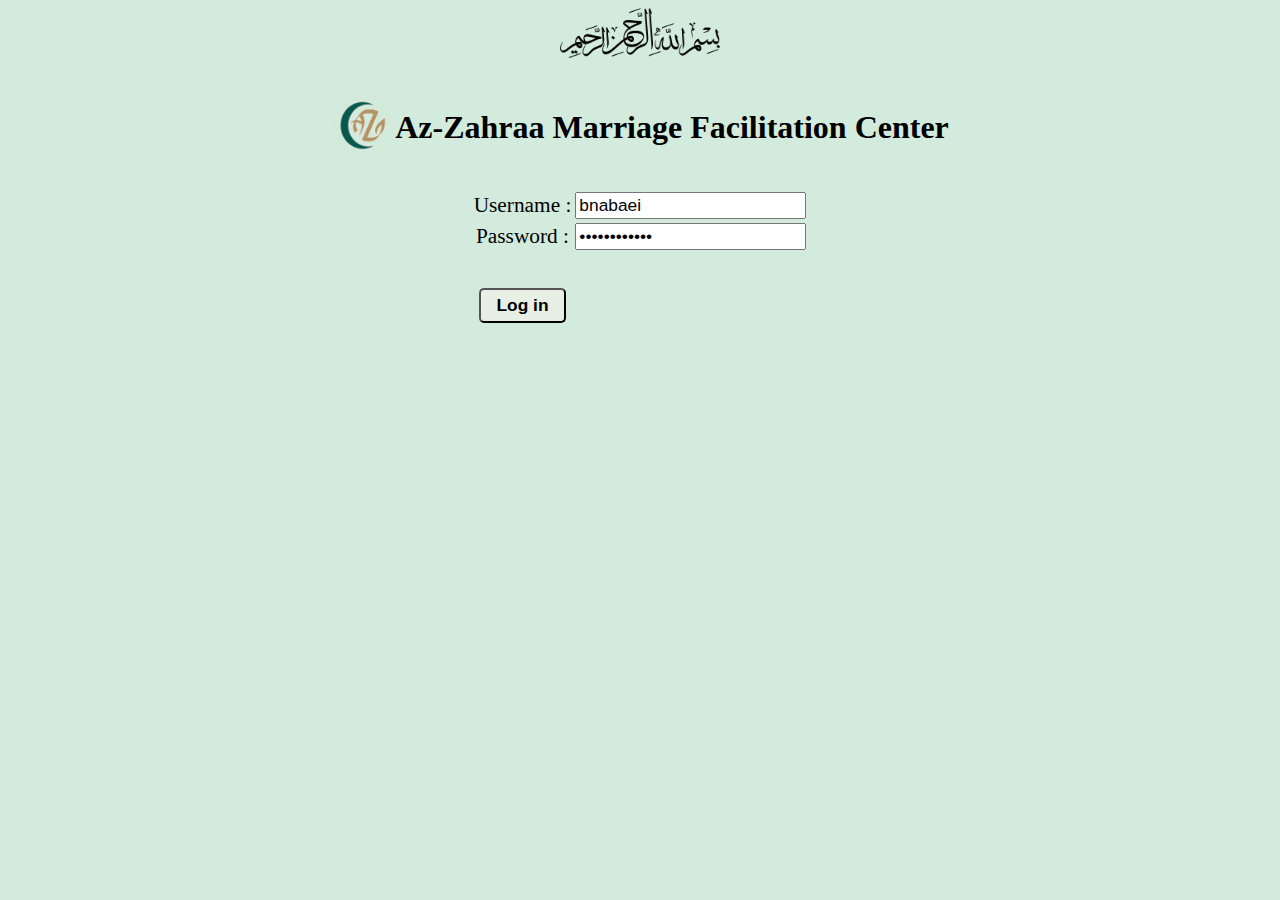
==== WebContent/index.html @ 11a4287a "adding new html sections" ====
<!-- In the name of Allah -->
<!DOCTYPE HTML>
<html>
<head>
<meta http-equiv="X-UA-Compatible" content="IE=edge">
<meta http-equiv='Content-Type' content='text/html;charset=UTF-8' />

<link rel="stylesheet" type="text/css" href="css/loginStyle.css">
<script src="//ajax.googleapis.com/ajax/libs/jquery/1.11.0/jquery.min.js"></script>
<script src="js/logInScripts.js"></script>
<title>Az-Zahraa Marriage Facilitation Center</title>
</head>
<body>

	<img src="images/bismillah.gif" alt="In the name of Allah" height="50"
		width="160">
	<div class="header">
		<img src="images/logo.gif" height="60" width="60">
		<h1>Az-Zahraa Marriage Facilitation Center</h1>
	</div>

	<form id="loginForm">
        <table align="center">
            <tr>
                <td>Username :</td><td><input type="text" name="username" value="bnabaei">
                </td>
            </tr>
            <tr>
                <td>Password :</td><td><input type="password" name="password" value="rouhiFedak14">
                </td>
            </tr>
            <tr>
                <td>
                    <input type="submit" value="Log in"  id="submit" onclick="onLogIn()" >
                </td>
            </tr>
        </table>
    </form> 
		
		
</body>
</html>
---- WebContent/css/loginStyle.css ----
body {
	background: #d3ebdc;
	text-align: center;
}

.header {
	margin: 2em;
}

.header h1 {
	display: inline;
}

.header img {
	display: inline;
	margin-bottom: -1em;
}

form {
	font-size: 16pt;
	margin-top: 2em;
}

input {
	font-size: 13pt;
}

#submit {
	margin-top: 2em;
	border-radius: 6px;
	background-color: #e8f0e6;
	-moz-border-radisus: 5px;
	-webkit-border-radius: 5px;
	width: 5em;
	height: 2em;
	font-weight: bold;
}
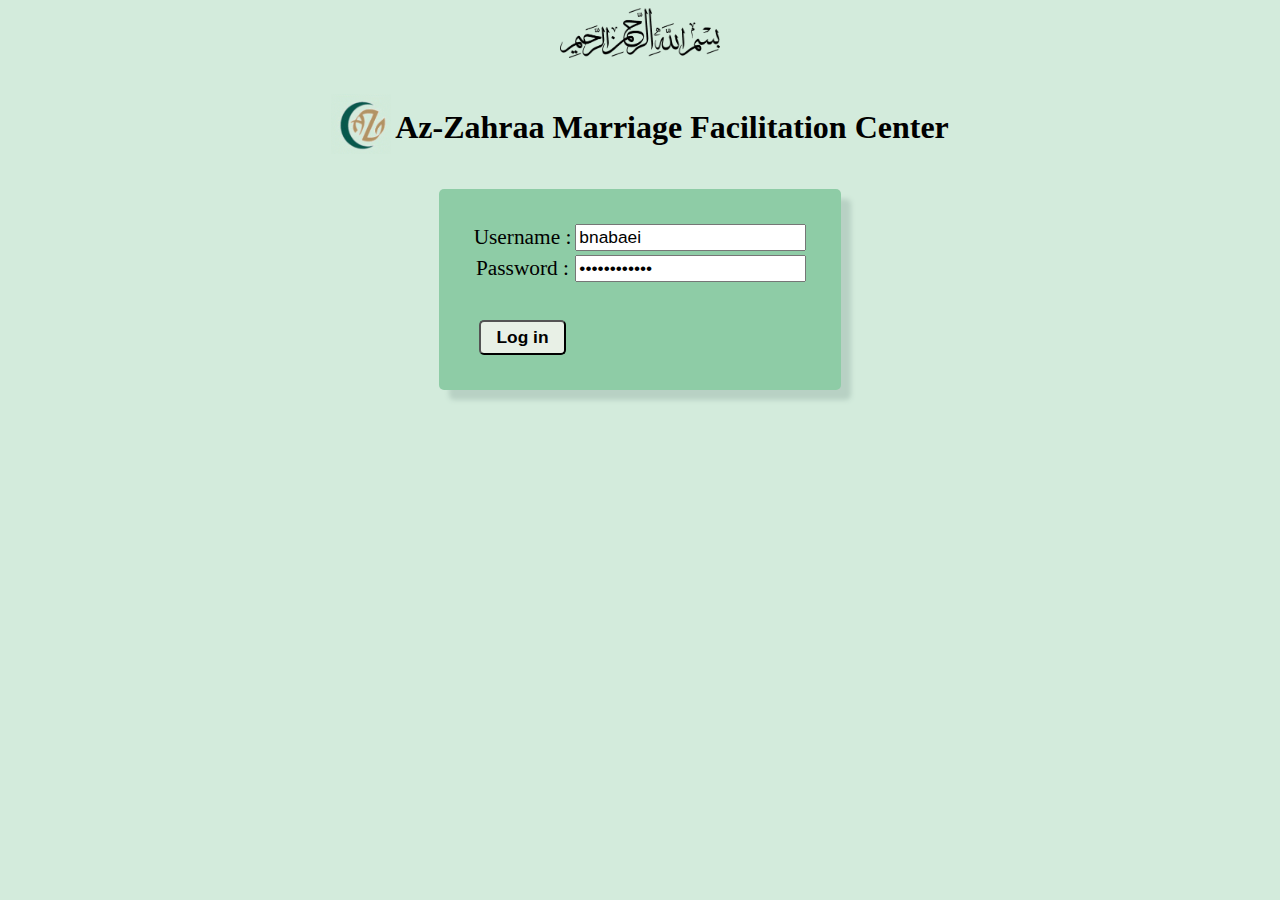
==== commit 341e05b3: "form backend completed" ====
--- a/WebContent/index.html
+++ b/WebContent/index.html
@@ -19,19 +19,19 @@
 		<h1>Az-Zahraa Marriage Facilitation Center</h1>
 	</div>
 
-	<form id="loginForm">
+	<form id="loginForm" method="POST" onsubmit="return onLogIn()">
         <table align="center">
             <tr>
-                <td>Username :</td><td><input type="text" name="username" value="bnabaei">
+                <td>Username :</td><td><input type="text" name="userIDInput" value="bnabaei">
                 </td>
             </tr>
             <tr>
-                <td>Password :</td><td><input type="password" name="password" value="rouhiFedak14">
+                <td>Password :</td><td><input type="password" name="passwordInput" value="rouhiFedak14">
                 </td>
             </tr>
             <tr>
                 <td>
-                    <input type="submit" value="Log in"  id="submit" onclick="onLogIn()" >
+                    <input type="submit" value="Log in"  id="submit"/>
                 </td>
             </tr>
         </table>
--- a/WebContent/css/loginStyle.css
+++ b/WebContent/css/loginStyle.css
@@ -34,4 +34,12 @@
 	width: 5em;
 	height: 2em;
 	font-weight: bold;
+}
+
+table{
+	background-color: #8ecca6 ;
+	-moz-border-radisus: 5px;
+	-webkit-border-radius: 5px;
+	padding: 1.5em;
+	box-shadow: 10px 10px 5px #b8d1c4;
 }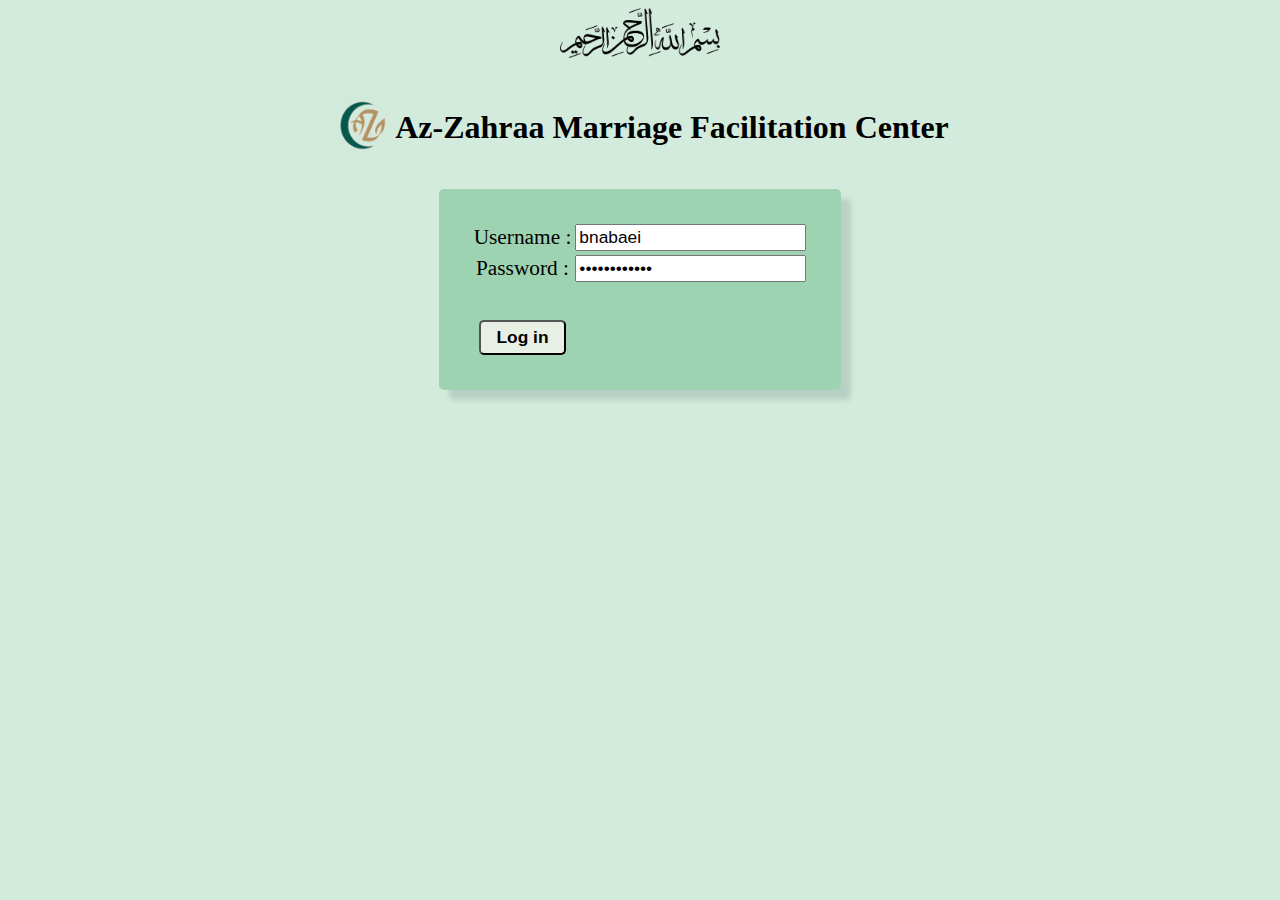
==== commit 07356a77: "Session Management almost done" ====
--- a/WebContent/index.html
+++ b/WebContent/index.html
@@ -12,10 +12,10 @@
 </head>
 <body>
 
-	<img src="images/bismillah.gif" alt="In the name of Allah" height="50"
+	<img src="img/bismillah.gif" alt="In the name of Allah" height="50"
 		width="160">
 	<div class="header">
-		<img src="images/logo.gif" height="60" width="60">
+		<img src="img/logo.gif" height="60" width="60">
 		<h1>Az-Zahraa Marriage Facilitation Center</h1>
 	</div>
 
--- a/WebContent/css/loginStyle.css
+++ b/WebContent/css/loginStyle.css
@@ -37,7 +37,7 @@
 }
 
 table{
-	background-color: #8ecca6 ;
+	background-color: #9ed3b2 ;
 	-moz-border-radisus: 5px;
 	-webkit-border-radius: 5px;
 	padding: 1.5em;
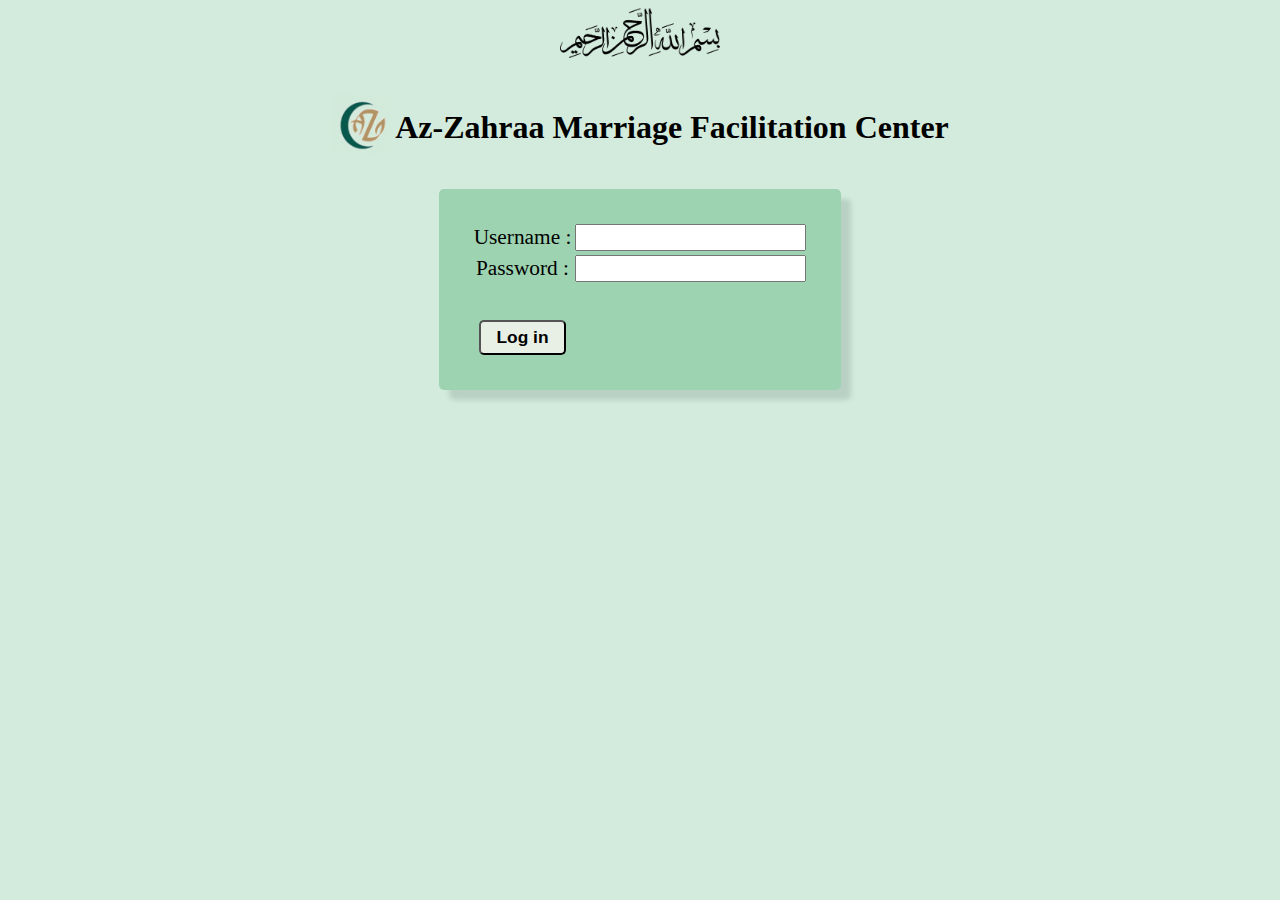
==== commit ecf88d9d: "bug fixed for invalid authentications" ====
--- a/WebContent/index.html
+++ b/WebContent/index.html
@@ -22,11 +22,11 @@
 	<form id="loginForm" method="POST" onsubmit="return onLogIn()">
         <table align="center">
             <tr>
-                <td>Username :</td><td><input type="text" name="userIDInput" value="bnabaei">
+                <td>Username :</td><td><input type="text" name="userIDInput">
                 </td>
             </tr>
             <tr>
-                <td>Password :</td><td><input type="password" name="passwordInput" value="rouhiFedak14">
+                <td>Password :</td><td><input type="password" name="passwordInput">
                 </td>
             </tr>
             <tr>
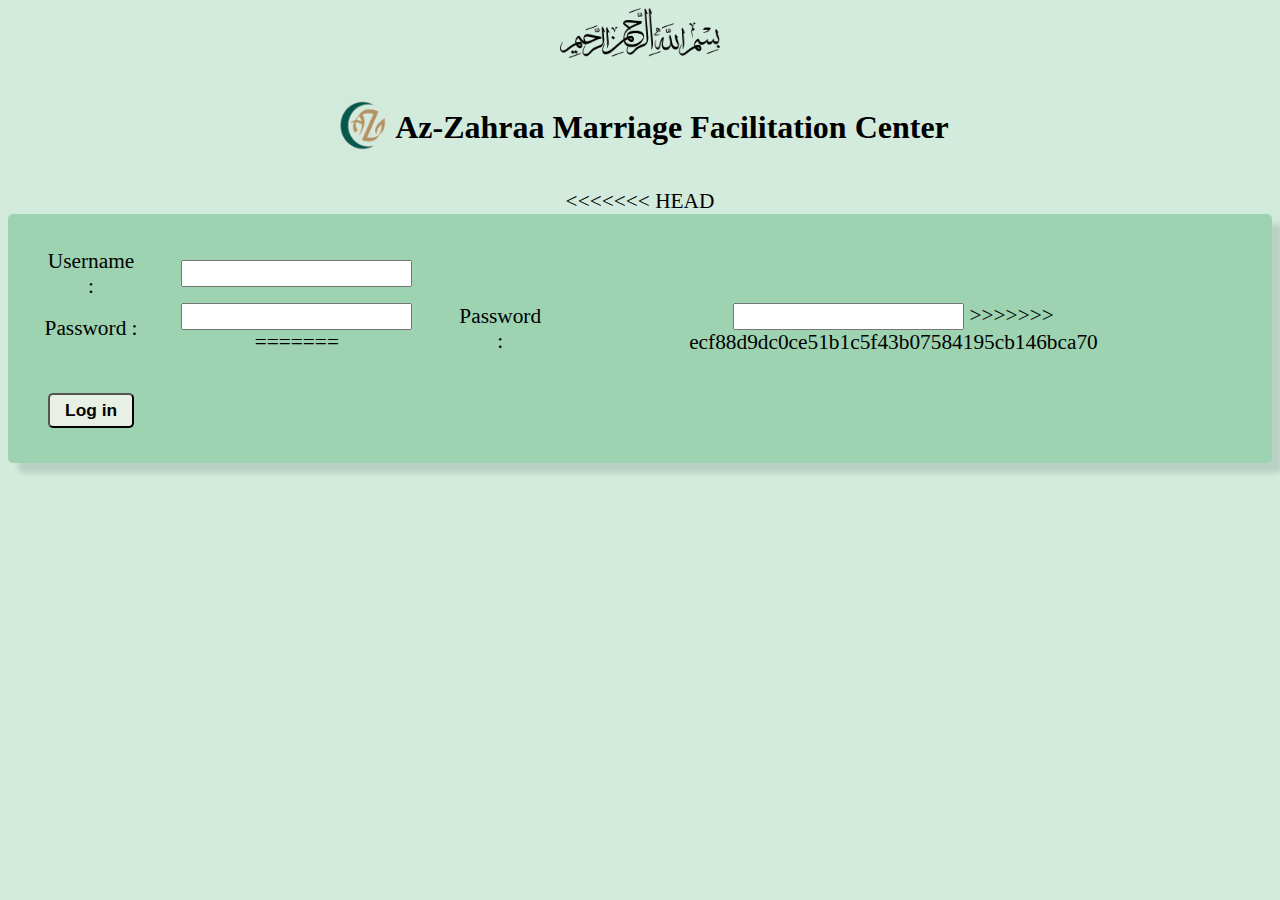
==== commit 6e6b5c82: "dd" ====
--- a/WebContent/index.html
+++ b/WebContent/index.html
@@ -26,7 +26,11 @@
                 </td>
             </tr>
             <tr>
+<<<<<<< HEAD
+                <td>Password :</td><td><input type="password" name="passwordInput" >
+=======
                 <td>Password :</td><td><input type="password" name="passwordInput">
+>>>>>>> ecf88d9dc0ce51b1c5f43b07584195cb146bca70
                 </td>
             </tr>
             <tr>
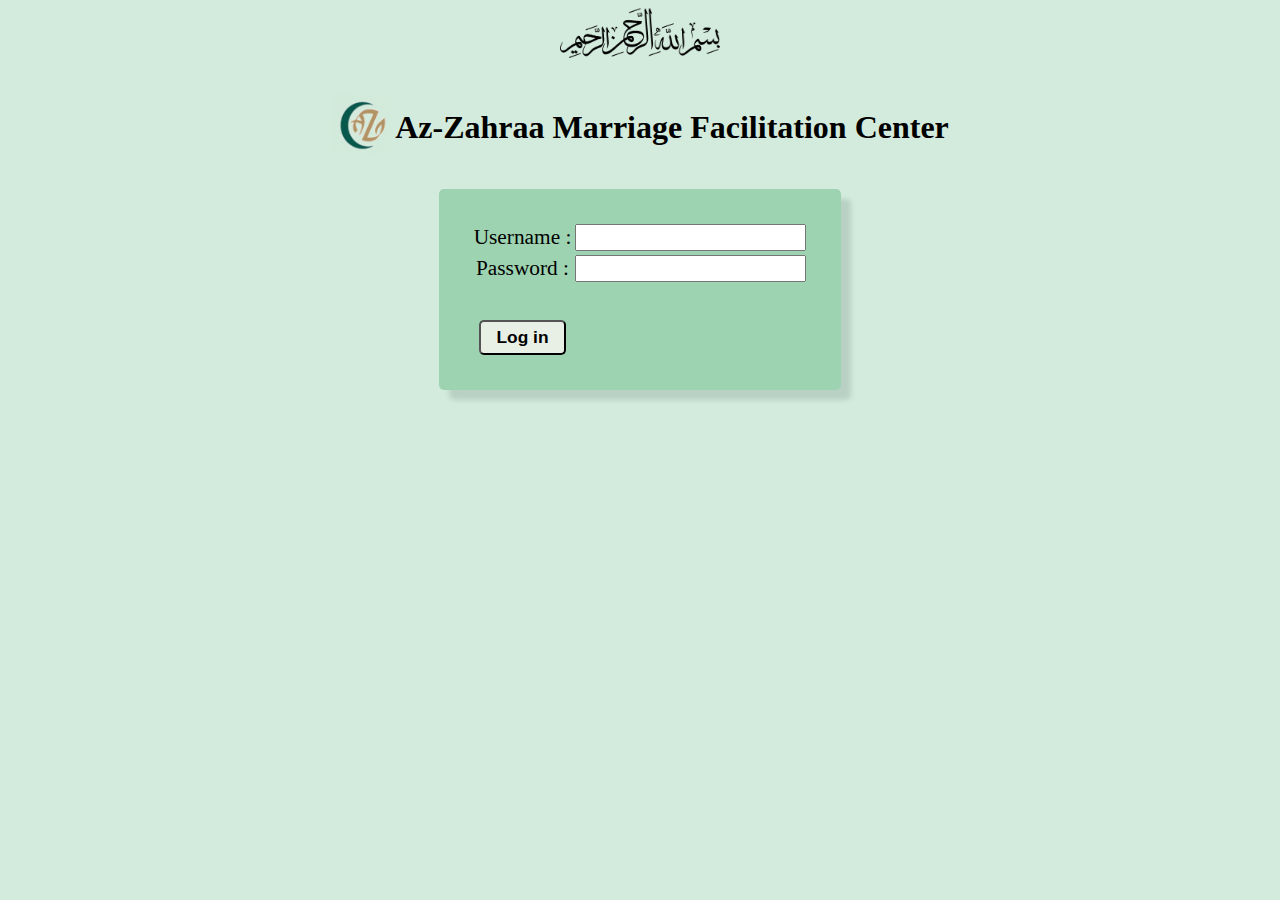
==== commit 0691c183: "confilict" ====
--- a/WebContent/index.html
+++ b/WebContent/index.html
@@ -26,11 +26,7 @@
                 </td>
             </tr>
             <tr>
-<<<<<<< HEAD
-                <td>Password :</td><td><input type="password" name="passwordInput" >
-=======
                 <td>Password :</td><td><input type="password" name="passwordInput">
->>>>>>> ecf88d9dc0ce51b1c5f43b07584195cb146bca70
                 </td>
             </tr>
             <tr>
